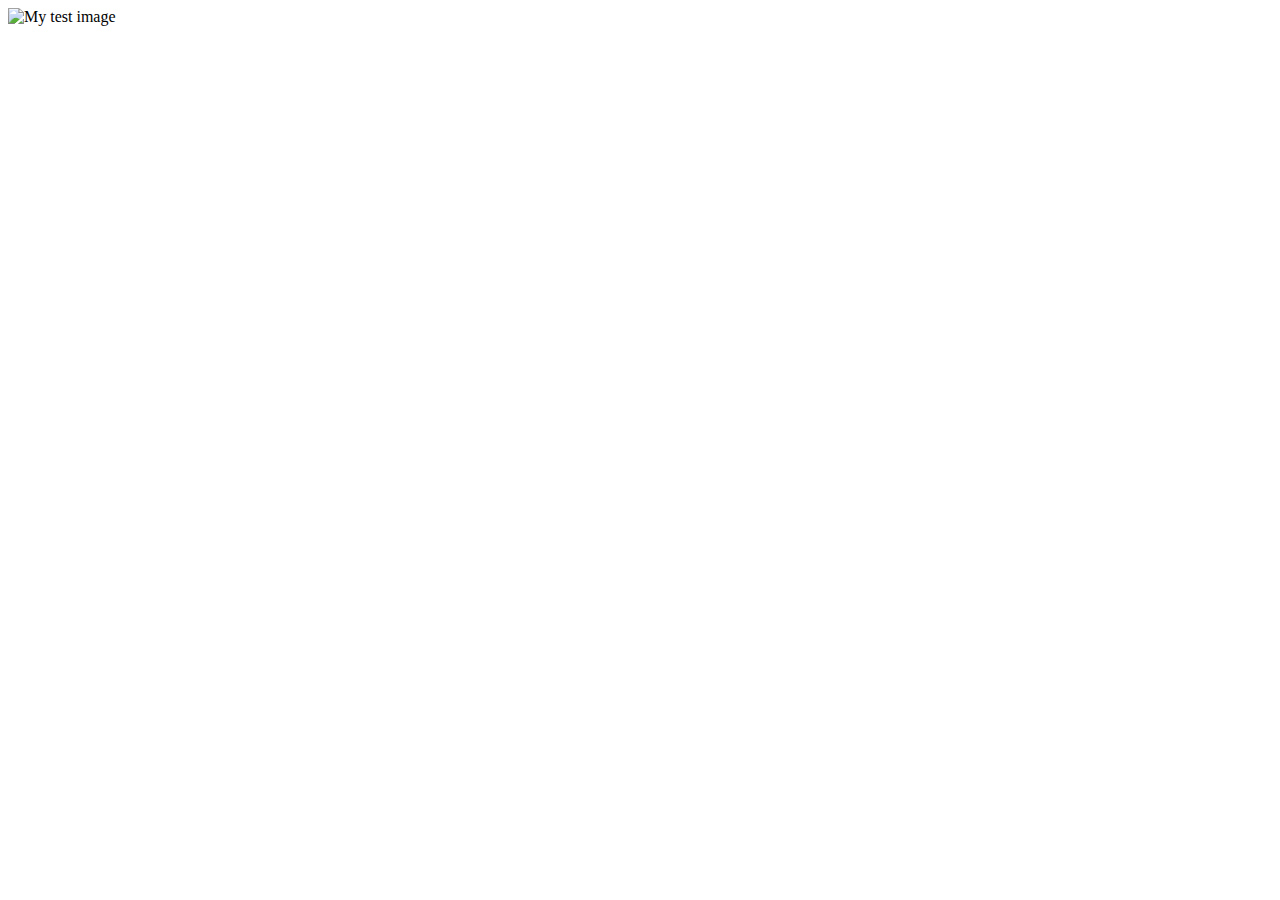
==== images/index.html @ 1a1d211a "*" ====
<!DOCTYPE html>
<html lang="en">

<head>
    <meta charset="UTF-8">
    <meta http-equiv="X-UA-Compatible" content="IE=edge">
    <meta name="viewport" content="width=device-width, initial-scale=1.0">
    <title>Kamonwan'p example page</title>
</head>
<body>
    <img src="/kamonwan-1441-webapp-labs/images/kku1.jpg" width="50%" height="50%" alt="My test image">
</body>
</html>
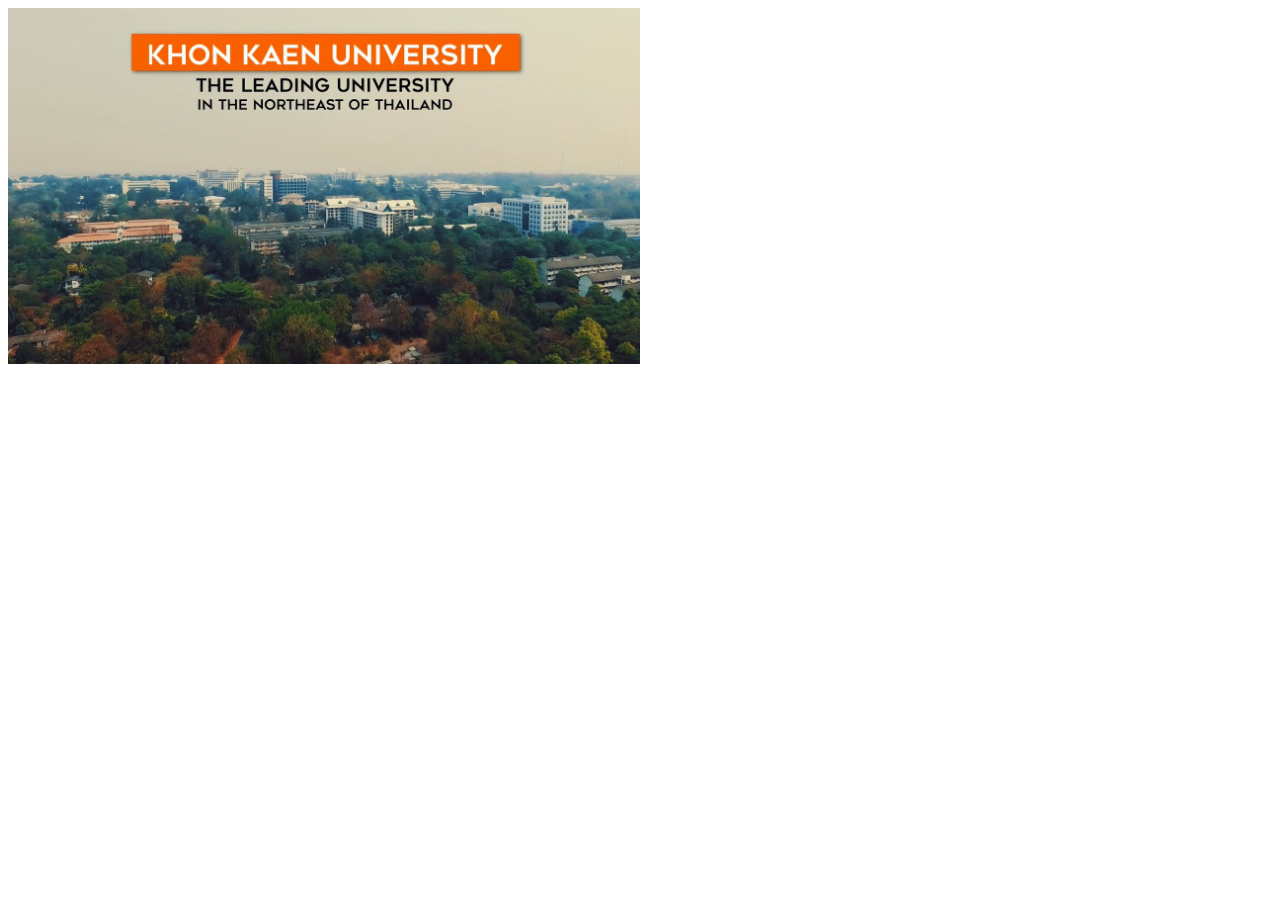
==== commit 5a47f4a6: "111" ====
--- a/images/index.html
+++ b/images/index.html
@@ -9,6 +9,6 @@
     <title>Kamonwan'p example page</title>
 </head>
 <body>
-    <img src="/kamonwan-1441-webapp-labs/images/kku1.jpg" width="50%" height="50%" alt="My test image">
+    <img src="kku1.jpg" width="50%" height="50%" alt="My test image">
 </body>
 </html>